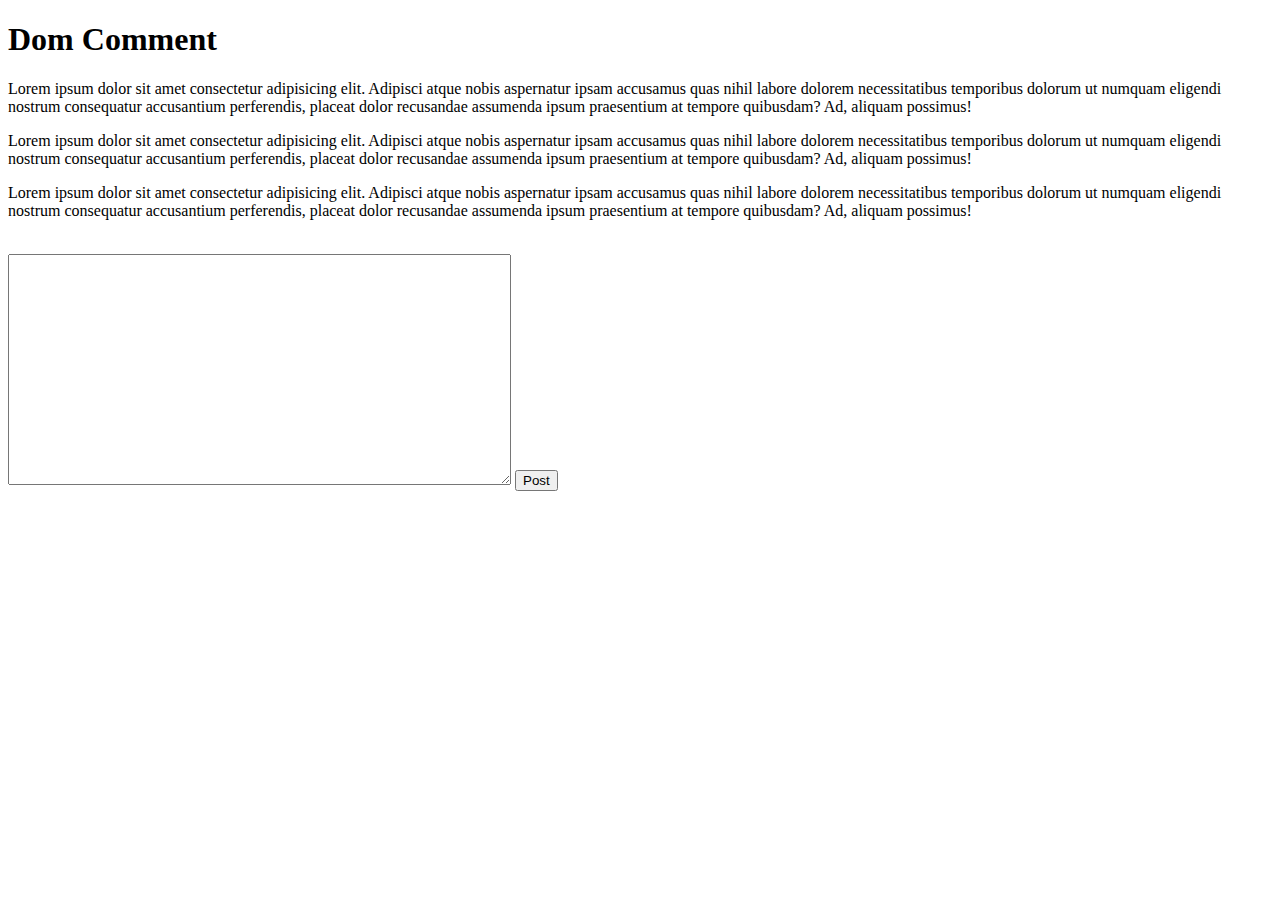
==== comment.html @ abd0d7eb "event2lisenar comment section adda" ====
<!DOCTYPE html>
<html lang="en">
<head>
    <meta charset="UTF-8">
    <meta name="viewport" content="width=device-width, initial-scale=1.0">
    <title>Dom Comment</title>
</head>
<body>
    <h1>Dom Comment</h1>
    <div id="comment-container">
        <p>Lorem ipsum dolor sit amet consectetur adipisicing elit. Adipisci atque nobis aspernatur ipsam accusamus quas nihil labore dolorem necessitatibus temporibus dolorum ut numquam eligendi nostrum consequatur accusantium perferendis, placeat dolor recusandae assumenda ipsum praesentium at tempore quibusdam? Ad, aliquam possimus!</p>
        <p>Lorem ipsum dolor sit amet consectetur adipisicing elit. Adipisci atque nobis aspernatur ipsam accusamus quas nihil labore dolorem necessitatibus temporibus dolorum ut numquam eligendi nostrum consequatur accusantium perferendis, placeat dolor recusandae assumenda ipsum praesentium at tempore quibusdam? Ad, aliquam possimus!</p>
        <p>Lorem ipsum dolor sit amet consectetur adipisicing elit. Adipisci atque nobis aspernatur ipsam accusamus quas nihil labore dolorem necessitatibus temporibus dolorum ut numquam eligendi nostrum consequatur accusantium perferendis, placeat dolor recusandae assumenda ipsum praesentium at tempore quibusdam? Ad, aliquam possimus!</p>
    </div>
    <br>
    <textarea name="" id="new-comment" cols="60" rows="15"></textarea>
    <button id="btn-post">Post</button>

    <script>
        document.getElementById('btn-post').addEventListener('click', function(){
            const newCommentBoxs = document.getElementById('new-comment');
            const newComment = newCommentBoxs.value;

            const commentContainer = document.getElementById('comment-container')
            const p = document.createElement('p');
            p.innerText = newComment;
            commentContainer.appendChild(p);
            newCommentBoxs.value = '';
        })
    </script>
</body>
</html>
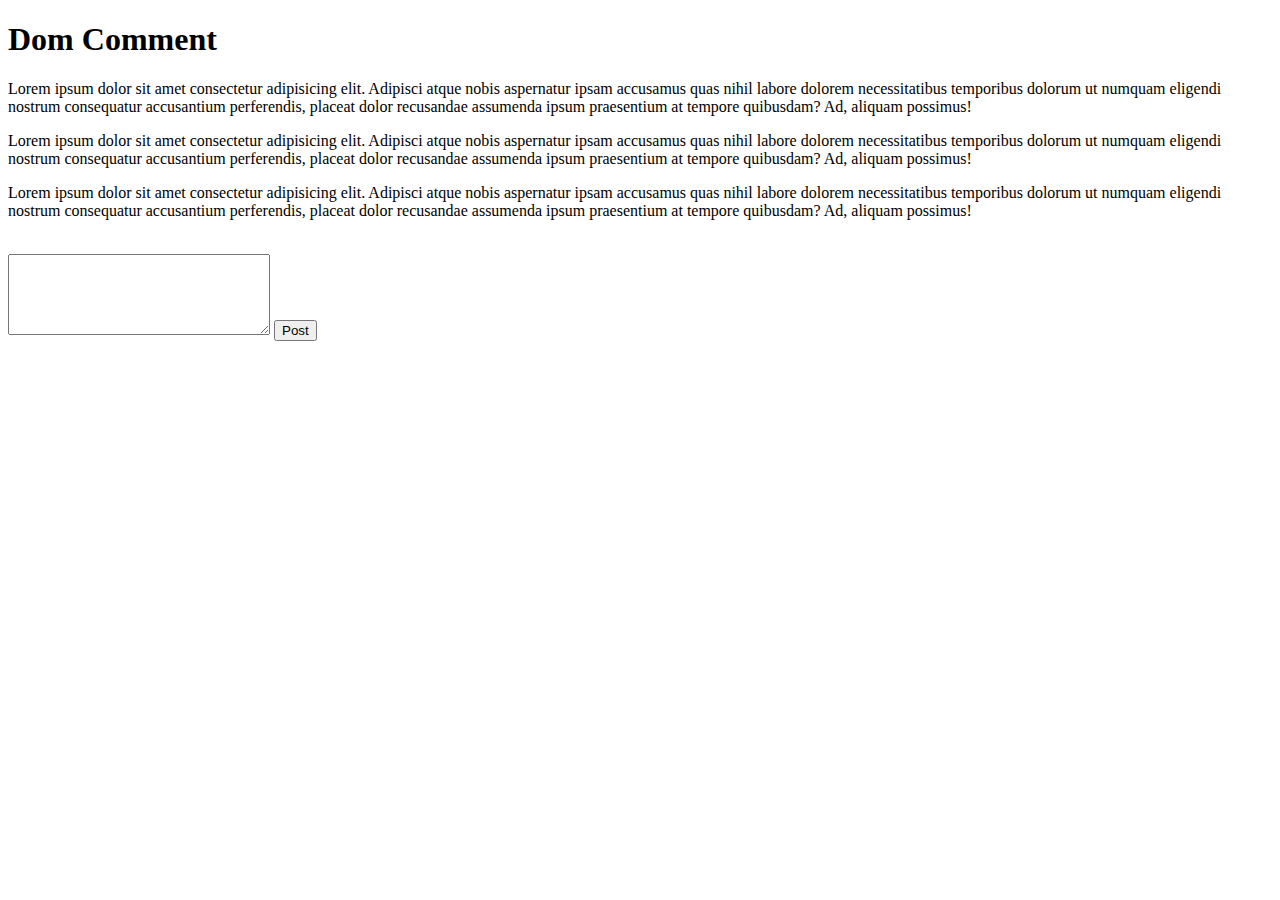
==== commit fa60d860: "more-event comment addad" ====
--- a/comment.html
+++ b/comment.html
@@ -13,7 +13,7 @@
         <p>Lorem ipsum dolor sit amet consectetur adipisicing elit. Adipisci atque nobis aspernatur ipsam accusamus quas nihil labore dolorem necessitatibus temporibus dolorum ut numquam eligendi nostrum consequatur accusantium perferendis, placeat dolor recusandae assumenda ipsum praesentium at tempore quibusdam? Ad, aliquam possimus!</p>
     </div>
     <br>
-    <textarea name="" id="new-comment" cols="60" rows="15"></textarea>
+    <textarea name="" id="new-comment" cols="30" rows="5"></textarea>
     <button id="btn-post">Post</button>
 
     <script>
